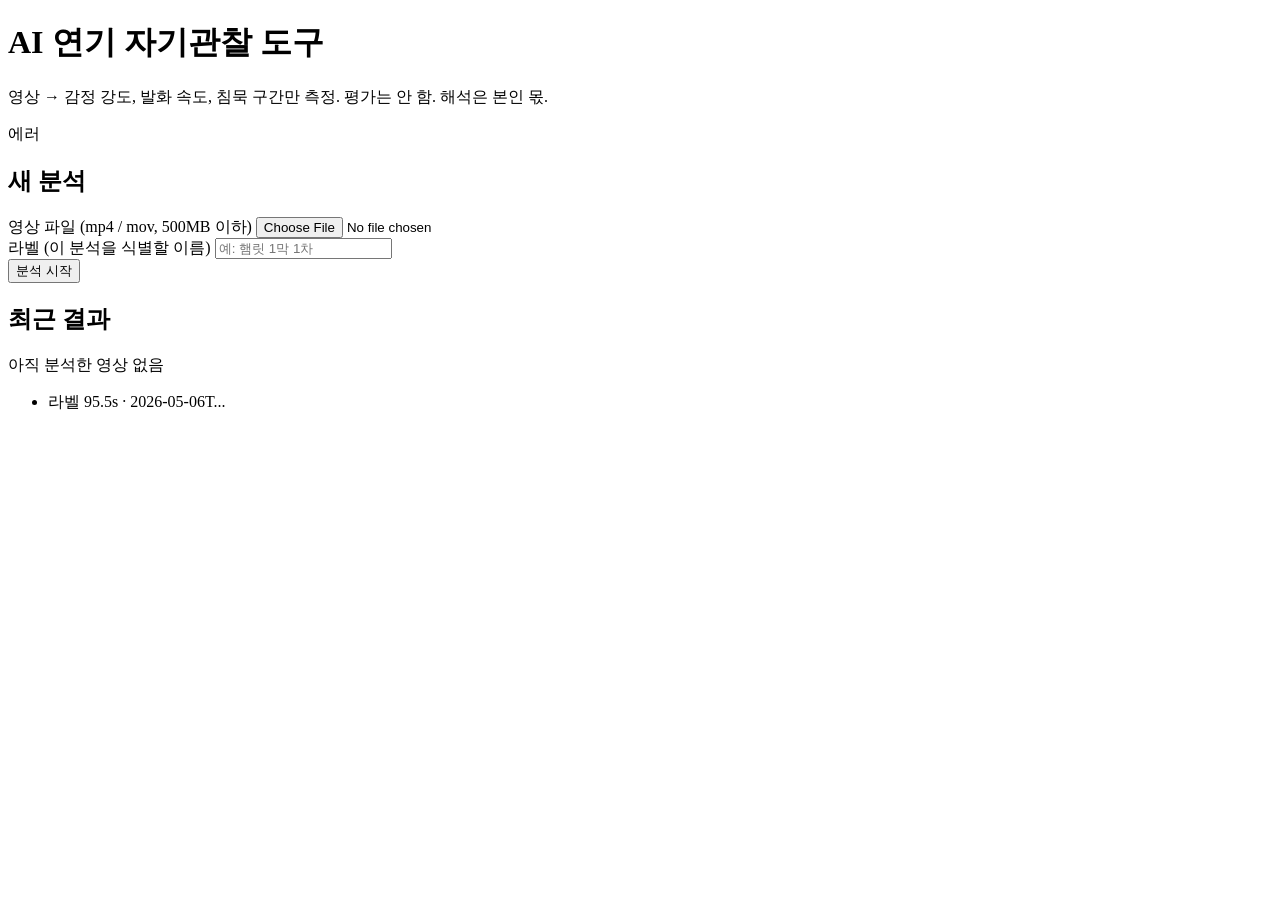
==== src/main/resources/templates/index.html @ fcb9a9ed "initial commit: AI 연기 자기관찰 도구 MVP 영상 → 감정 강도 / 발화 속도 / 침묵 구간 메트릭 추출 + 이전 결과 오버레이 비교. Spring Boot 3.3" ====
<!DOCTYPE html>
<html xmlns:th="http://www.thymeleaf.org" lang="ko">
<head>
    <meta charset="UTF-8">
    <meta name="viewport" content="width=device-width, initial-scale=1.0">
    <title>AI 연기 자기관찰 도구</title>
    <link rel="stylesheet" th:href="@{/style.css}">
</head>
<body>
<div class="container">
    <header>
        <h1>AI 연기 자기관찰 도구</h1>
        <p class="subtitle">영상 → 감정 강도, 발화 속도, 침묵 구간만 측정. 평가는 안 함. 해석은 본인 몫.</p>
    </header>

    <div th:if="${errorMessage}" class="error" th:text="${errorMessage}">에러</div>

    <section class="upload-section">
        <h2>새 분석</h2>
        <form id="uploadForm" action="/analyze" method="post" enctype="multipart/form-data">
            <div class="field">
                <label for="file">영상 파일 (mp4 / mov, 500MB 이하)</label>
                <input type="file" id="file" name="file" accept="video/mp4,video/quicktime,.mp4,.mov" required>
            </div>
            <div class="field">
                <label for="label">라벨 (이 분석을 식별할 이름)</label>
                <input type="text" id="label" name="label" placeholder="예: 햄릿 1막 1차" required maxlength="80">
            </div>
            <div class="actions">
                <button type="submit" id="submitBtn">분석 시작</button>
                <div id="spinner" class="spinner" hidden>
                    <div class="spinner-icon"></div>
                    <span>분석 중… (1~3분)</span>
                </div>
            </div>
        </form>
    </section>

    <section class="recent-section">
        <h2>최근 결과</h2>
        <div th:if="${#lists.isEmpty(recent)}" class="empty">아직 분석한 영상 없음</div>
        <ul class="recent" th:if="${not #lists.isEmpty(recent)}">
            <li th:each="entry : ${recent}">
                <a th:href="@{'/result/' + ${entry.id()}}">
                    <span class="label" th:text="${entry.label()}">라벨</span>
                    <span class="meta">
                        <span th:text="${#numbers.formatDecimal(entry.durationSec(), 1, 1)} + 's'">95.5s</span>
                        ·
                        <span th:text="${entry.createdAt()}">2026-05-06T...</span>
                    </span>
                </a>
            </li>
        </ul>
    </section>
</div>
<script th:src="@{/app.js}"></script>
</body>
</html>
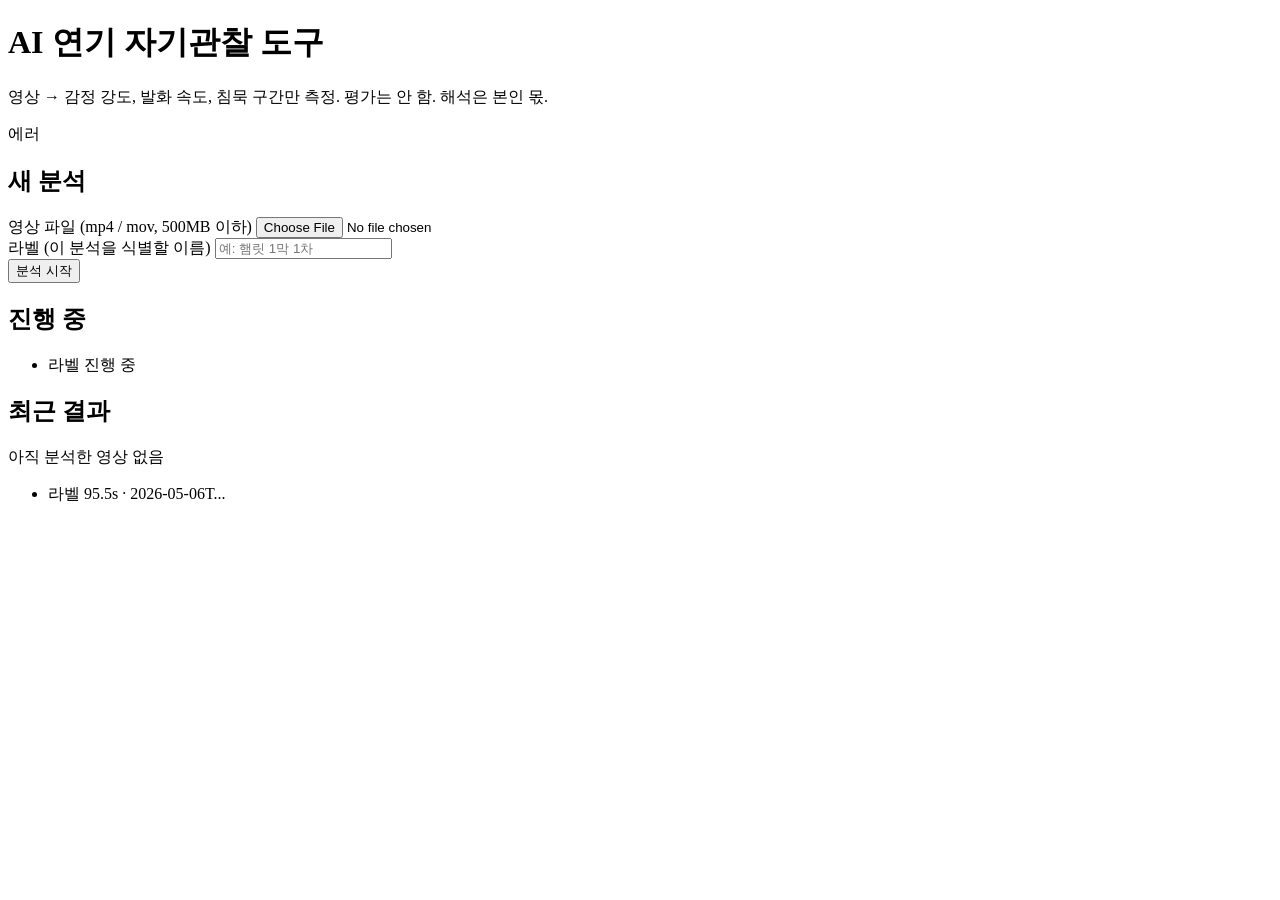
==== commit 9984bd65: "분석 비동기화 + 진행 페이지 추가 영상 업로드 후 즉시 jobId 발급하고 단일 worker 큐로 백그라운드 처리. 브라우저는 /job/{id} 진행 페이지에서 2초 폴링으로 p" ====
--- a/src/main/resources/templates/index.html
+++ b/src/main/resources/templates/index.html
@@ -36,6 +36,18 @@
         </form>
     </section>
 
+    <section th:if="${not #lists.isEmpty(activeJobs)}" class="active-section">
+        <h2>진행 중</h2>
+        <ul class="recent">
+            <li th:each="j : ${activeJobs}">
+                <a th:href="@{'/job/' + ${j.id()}}">
+                    <span class="label" th:text="${j.label()}">라벨</span>
+                    <span class="meta" th:text="${j.phase()}">진행 중</span>
+                </a>
+            </li>
+        </ul>
+    </section>
+
     <section class="recent-section">
         <h2>최근 결과</h2>
         <div th:if="${#lists.isEmpty(recent)}" class="empty">아직 분석한 영상 없음</div>
